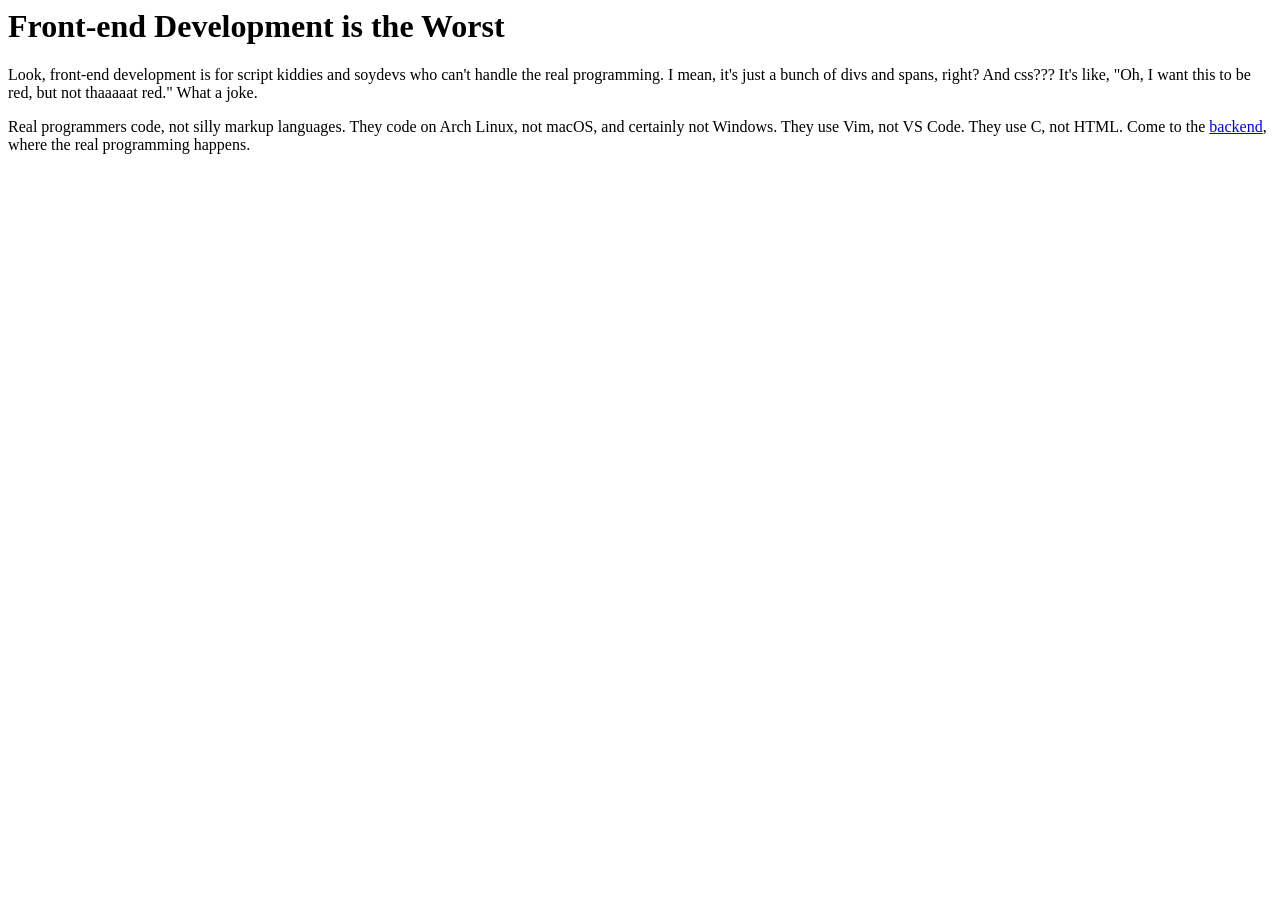
==== public/index.html @ e35931d3 "testing HTML files in python" ====
<html>
  <head>
    <title>Why Frontend Development Sucks</title>
    <link rel="stylesheet" href="/styles.css" />
  </head>
  <body>
    <h1>Front-end Development is the Worst</h1>
    <p>
      Look, front-end development is for script kiddies and soydevs who can't
      handle the real programming. I mean, it's just a bunch of divs and spans,
      right? And css??? It's like, "Oh, I want this to be red, but not thaaaaat
      red." What a joke.
    </p>
    <p>
      Real programmers code, not silly markup languages. They code on Arch
      Linux, not macOS, and certainly not Windows. They use Vim, not VS Code.
      They use C, not HTML. Come to the
      <a href="https://www.boot.dev">backend</a>, where the real programming
      happens.
    </p>
  </body>
</html>
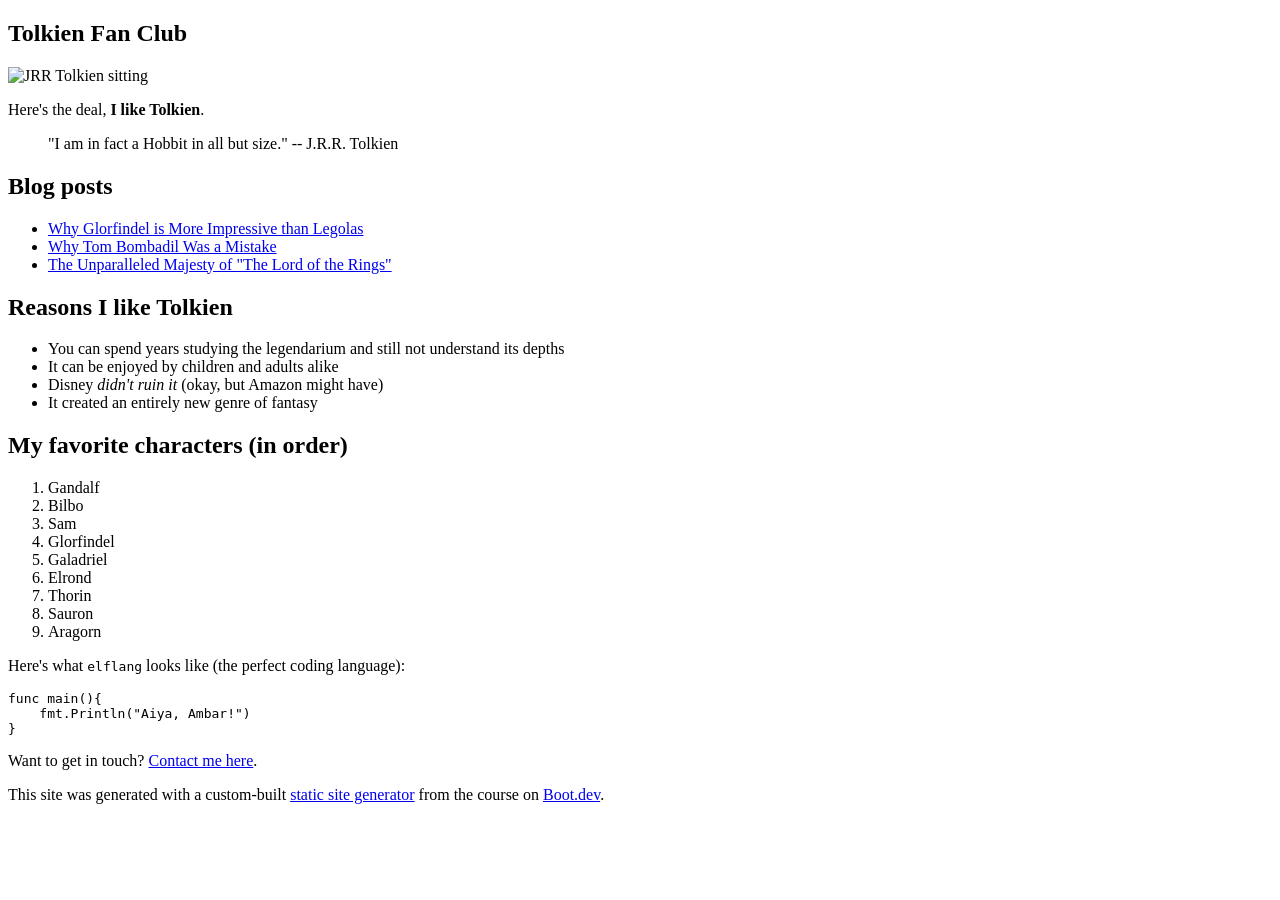
==== commit 5488b8fa: "SSG can now generate and locally host sites" ====
--- a/public/index.html
+++ b/public/index.html
@@ -1,22 +1,18 @@
+<!doctype html>
 <html>
   <head>
-    <title>Why Frontend Development Sucks</title>
-    <link rel="stylesheet" href="/styles.css" />
+    <meta charset="utf-8" />
+    <meta name="viewport" content="width=device-width, initial-scale=1" />
+    <title>Tolkien Fan Club</title>
+    <link href="/index.css" rel="stylesheet" />
   </head>
+
   <body>
-    <h1>Front-end Development is the Worst</h1>
-    <p>
-      Look, front-end development is for script kiddies and soydevs who can't
-      handle the real programming. I mean, it's just a bunch of divs and spans,
-      right? And css??? It's like, "Oh, I want this to be red, but not thaaaaat
-      red." What a joke.
-    </p>
-    <p>
-      Real programmers code, not silly markup languages. They code on Arch
-      Linux, not macOS, and certainly not Windows. They use Vim, not VS Code.
-      They use C, not HTML. Come to the
-      <a href="https://www.boot.dev">backend</a>, where the real programming
-      happens.
-    </p>
+    <article><div><h1>Tolkien Fan Club</h1><p><img src="/images/tolkien.png" alt="JRR Tolkien sitting"/></p><p>Here's the deal, <b>I like Tolkien</b>.</p><blockquote>"I am in fact a Hobbit in all but size."
+
+-- J.R.R. Tolkien</blockquote><h2>Blog posts</h2><ul><li><a href="/blog/glorfindel">Why Glorfindel is More Impressive than Legolas</a></li><li><a href="/blog/tom">Why Tom Bombadil Was a Mistake</a></li><li><a href="/blog/majesty">The Unparalleled Majesty of "The Lord of the Rings"</a></li></ul><h2>Reasons I like Tolkien</h2><ul><li>You can spend years studying the legendarium and still not understand its depths</li><li>It can be enjoyed by children and adults alike</li><li>Disney <i>didn't ruin it</i> (okay, but Amazon might have)</li><li>It created an entirely new genre of fantasy</li></ul><h2>My favorite characters (in order)</h2><ol><li>Gandalf</li><li>Bilbo</li><li>Sam</li><li>Glorfindel</li><li>Galadriel</li><li>Elrond</li><li>Thorin</li><li>Sauron</li><li>Aragorn</li></ol><p>Here's what <code>elflang</code> looks like (the perfect coding language):</p><pre><code>func main(){
+    fmt.Println("Aiya, Ambar!")
+}
+</code></pre><p>Want to get in touch? <a href="/contact">Contact me here</a>.</p><p>This site was generated with a custom-built <a href="https://www.boot.dev/courses/build-static-site-generator-python">static site generator</a> from the course on <a href="https://www.boot.dev">Boot.dev</a>.</p></div></article>
   </body>
 </html>
